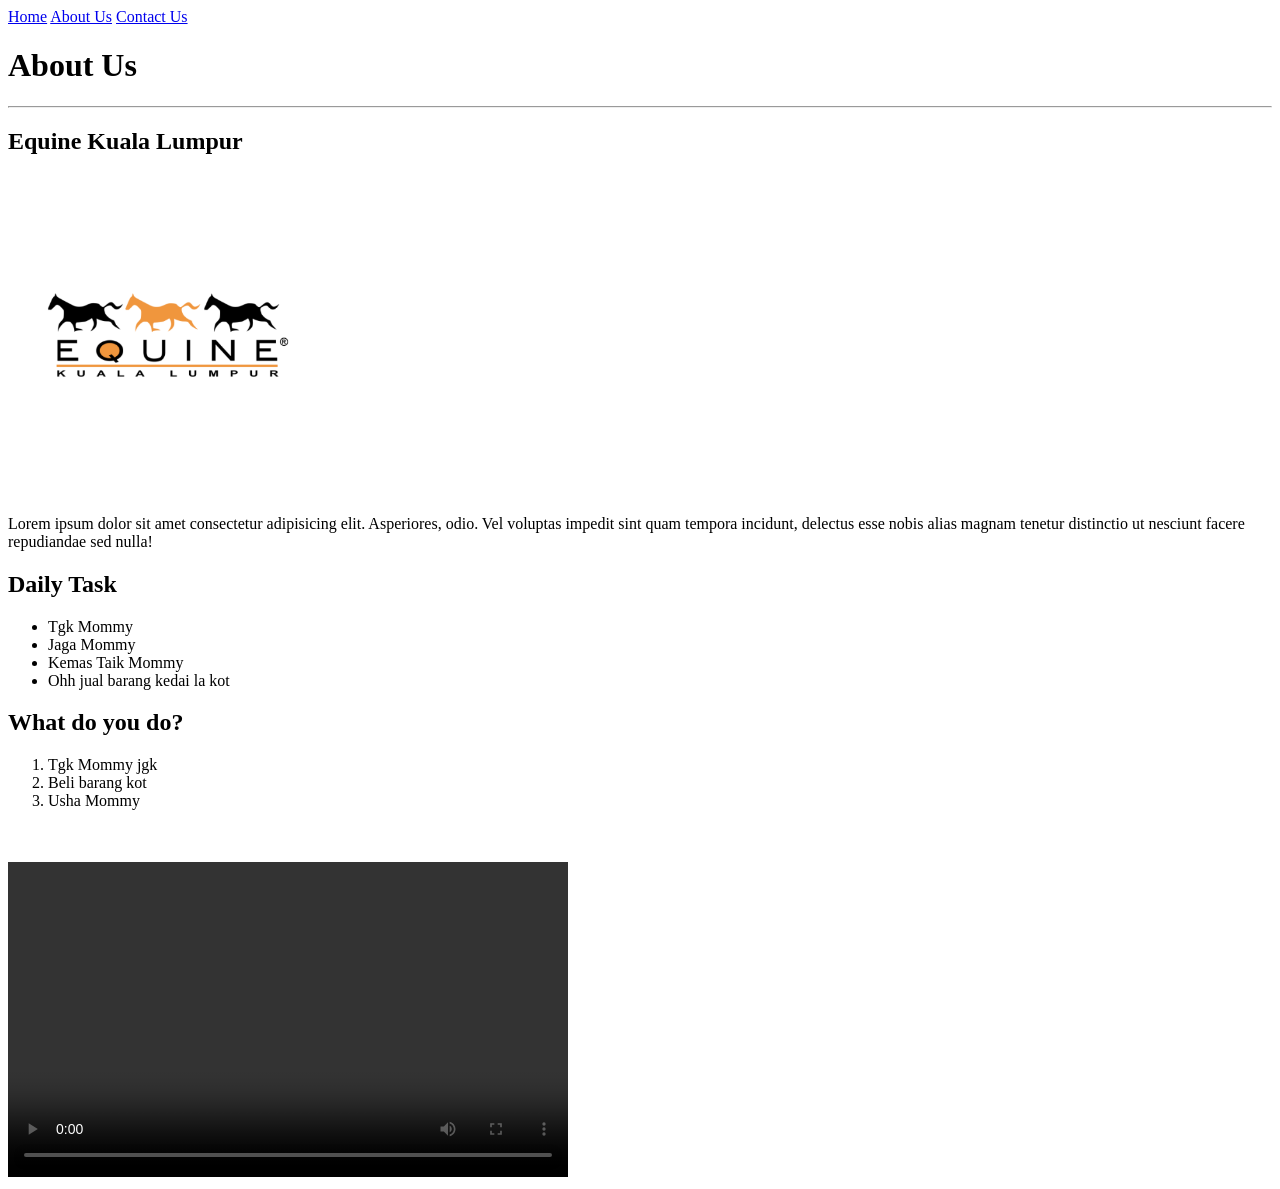
==== about_us.html @ 16f3ade2 "First Draft" ====
<!DOCTYPE html>
<html lang="en">
<head>
    <meta charset="UTF-8">
    <meta name="viewport" content="width=device-width, initial-scale=1.0">
    <title>About Us</title>
</head>
<body>
    <a href="index.html">Home</a>
        <a href="about_us.html">About Us</a>
        <a href="contact_us.html">Contact Us</a>

    <h1>About Us</h1>
    <hr/>
    <h2>Equine Kuala Lumpur</h2>
    <img src="images/ekl-logo.png" alt="Equine Kuala Lumpur Logo" height="320"/>
    <p>Lorem ipsum dolor sit amet consectetur adipisicing elit. Asperiores, odio. Vel voluptas impedit sint quam tempora incidunt, delectus esse nobis alias magnam tenetur distinctio ut nesciunt facere repudiandae sed nulla!</p>

    <h2>Daily Task</h2>
    <ul>
        <li>Tgk Mommy</li>
        <li>Jaga Mommy</li>
        <li>Kemas Taik Mommy</li>
        <li>Ohh jual barang kedai la kot</li>
    </ul>

    <h2>What do you do?</h2>
    <ol>
        <li>Tgk Mommy jgk</li>
        <li>Beli barang kot</li>
        <li>Usha Mommy</li>
    </ol>
    <br/><br/>
    <!--This is to add video-->
    <video width="560" height="315" controls>
        <source src="videos/jalan-jalan.mp4" type="video/mp4">
    </video>
</body>
</html>
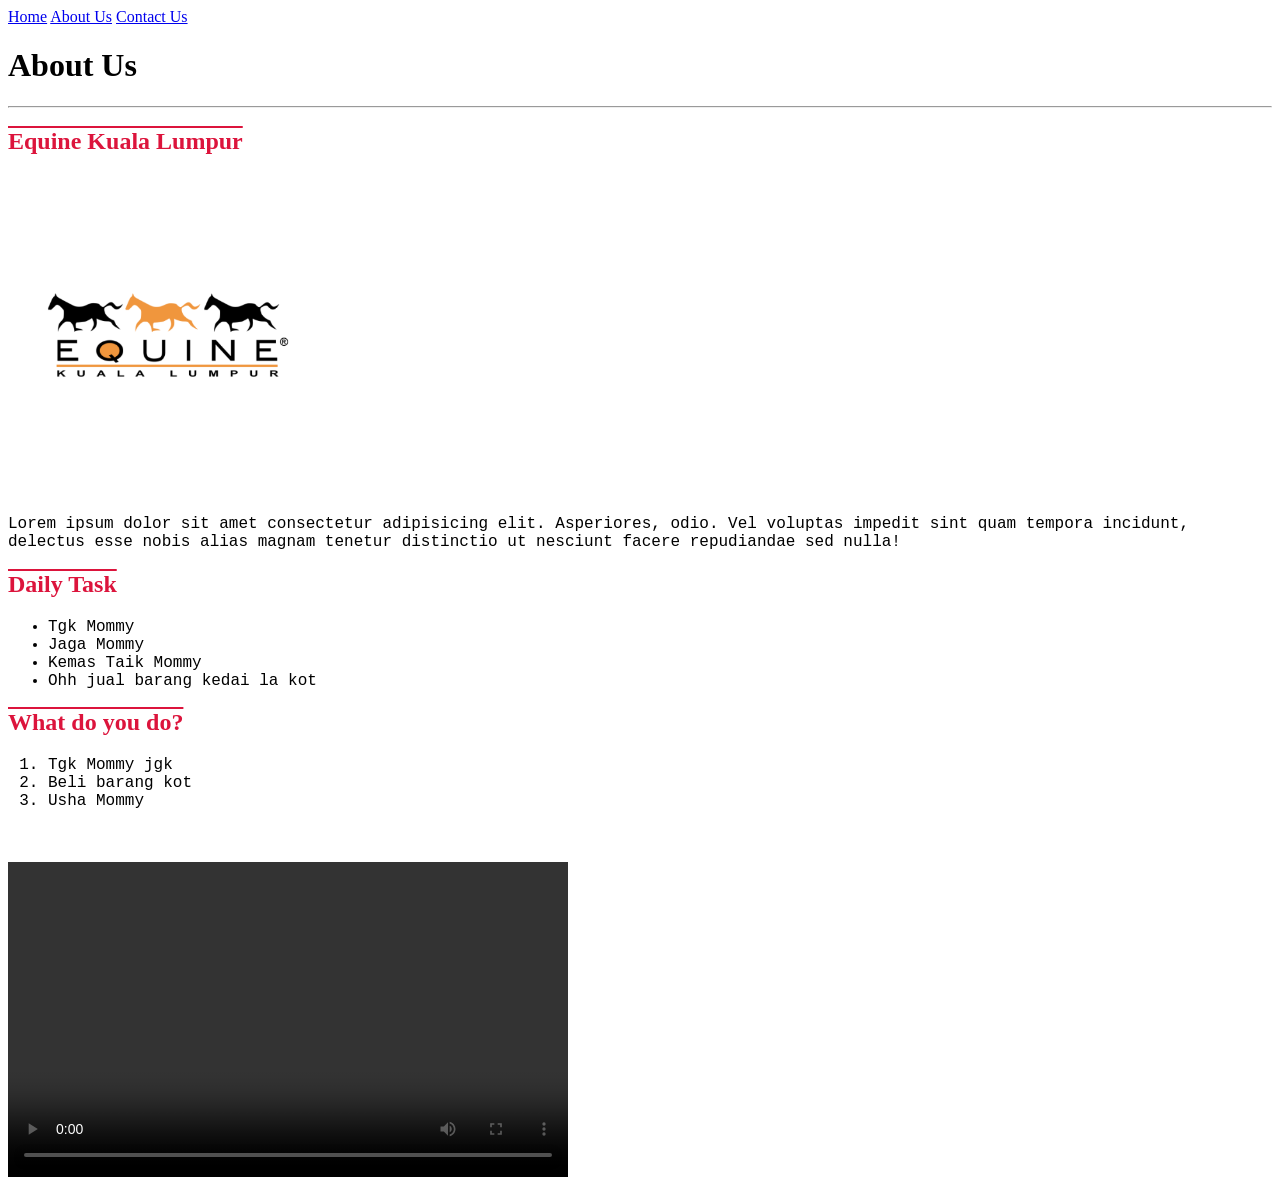
==== commit f100d989: "Added CSS file" ====
--- a/about_us.html
+++ b/about_us.html
@@ -4,6 +4,7 @@
     <meta charset="UTF-8">
     <meta name="viewport" content="width=device-width, initial-scale=1.0">
     <title>About Us</title>
+	<link rel="stylesheet" href="style/site.css"/>
 </head>
 <body>
     <a href="index.html">Home</a>
--- a/style/site.css
+++ b/style/site.css
@@ -0,0 +1,8 @@
+
+h2{
+	color:crimson;
+	text-decoration: overline;
+}
+p, li{
+	font-family: 'Courier New', Courier, monospace;
+}
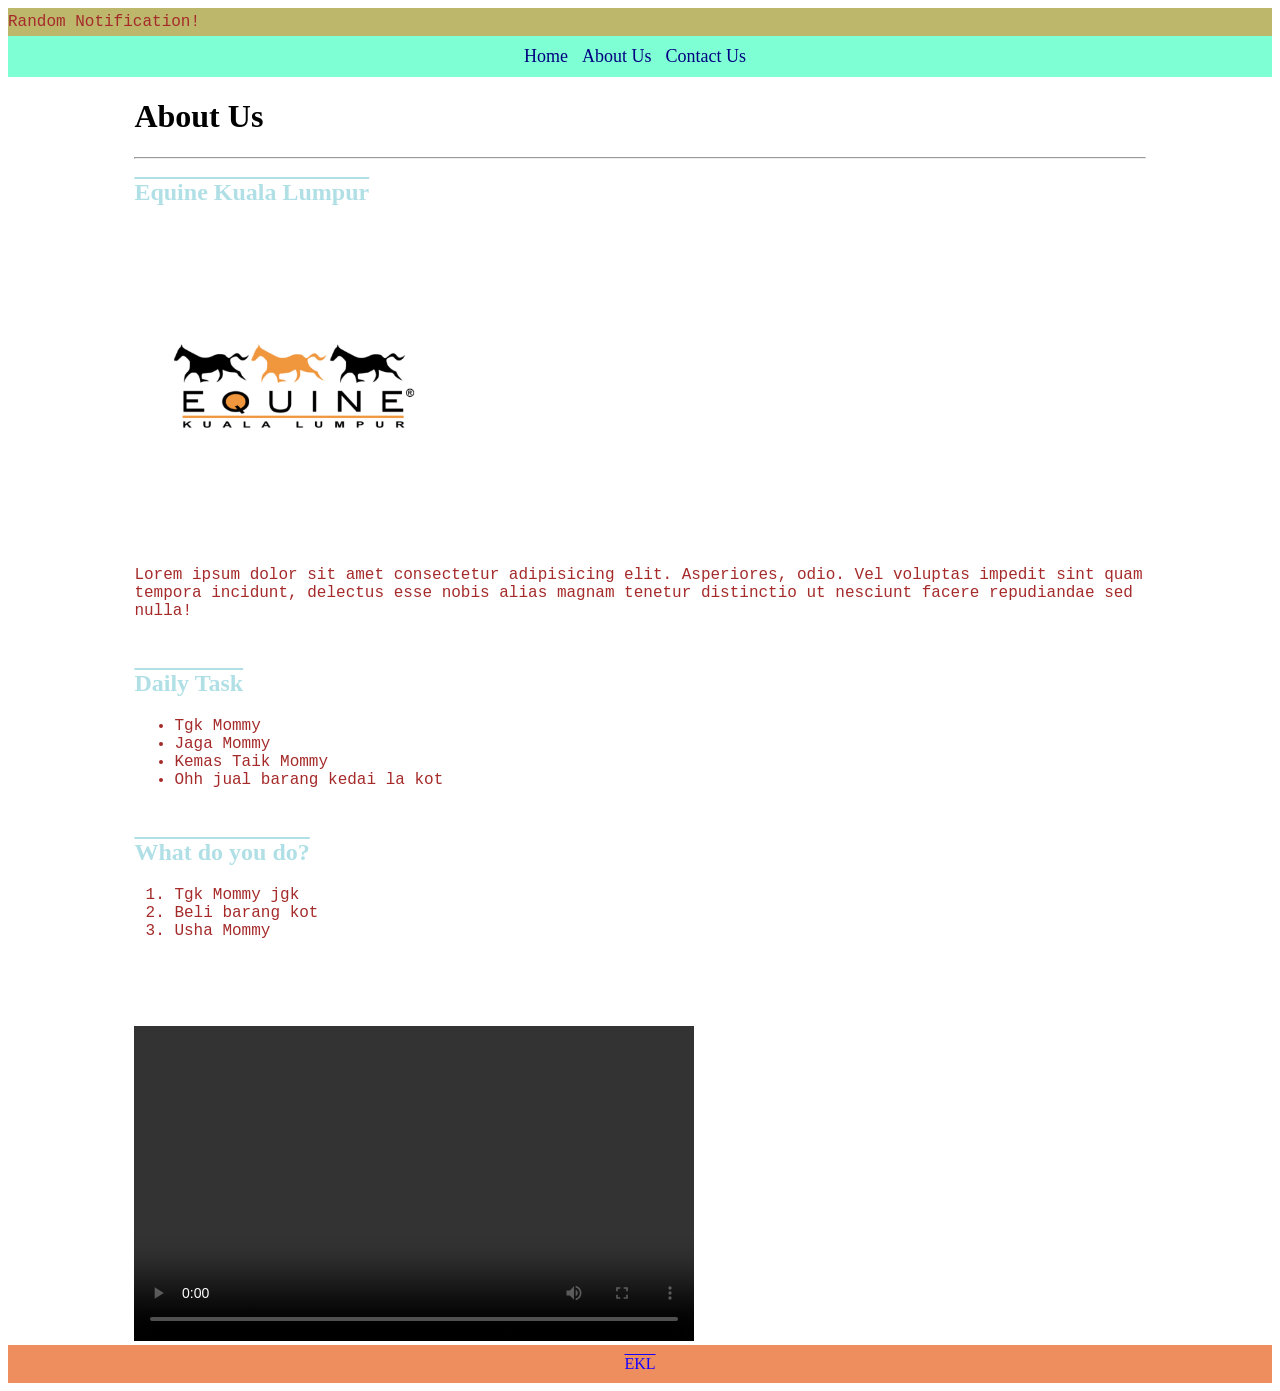
==== commit fd01013b: "Added css, nav, header, & footer" ====
--- a/about_us.html
+++ b/about_us.html
@@ -7,34 +7,52 @@
 	<link rel="stylesheet" href="style/site.css"/>
 </head>
 <body>
-    <a href="index.html">Home</a>
-        <a href="about_us.html">About Us</a>
-        <a href="contact_us.html">Contact Us</a>
-
-    <h1>About Us</h1>
-    <hr/>
-    <h2>Equine Kuala Lumpur</h2>
-    <img src="images/ekl-logo.png" alt="Equine Kuala Lumpur Logo" height="320"/>
-    <p>Lorem ipsum dolor sit amet consectetur adipisicing elit. Asperiores, odio. Vel voluptas impedit sint quam tempora incidunt, delectus esse nobis alias magnam tenetur distinctio ut nesciunt facere repudiandae sed nulla!</p>
-
-    <h2>Daily Task</h2>
-    <ul>
-        <li>Tgk Mommy</li>
-        <li>Jaga Mommy</li>
-        <li>Kemas Taik Mommy</li>
-        <li>Ohh jual barang kedai la kot</li>
-    </ul>
-
-    <h2>What do you do?</h2>
-    <ol>
-        <li>Tgk Mommy jgk</li>
-        <li>Beli barang kot</li>
-        <li>Usha Mommy</li>
-    </ol>
-    <br/><br/>
-    <!--This is to add video-->
-    <video width="560" height="315" controls>
-        <source src="videos/jalan-jalan.mp4" type="video/mp4">
-    </video>
+    <header>
+        <div id="banner">
+            <p>Random Notification!</p>
+        </div>
+        <nav>
+            <!--Navigation Bar-->
+            <a href="index.html">Home</a>
+            <a href="about_us.html">About Us</a>
+            <a href="contact_us.html">Contact Us</a>
+        </nav>
+    </header>
+    
+    <main>
+        <h1>About Us</h1>
+        <hr/>
+        <article>
+            <h2>Equine Kuala Lumpur</h2>
+            <img src="images/ekl-logo.png" alt="Equine Kuala Lumpur Logo" height="320"/>
+            <p>Lorem ipsum dolor sit amet consectetur adipisicing elit. Asperiores, odio. Vel voluptas impedit sint quam tempora incidunt, delectus esse nobis alias magnam tenetur distinctio ut nesciunt facere repudiandae sed nulla!</p>
+        </article>
+        <article>
+        <h2>Daily Task</h2>
+        <ul>
+            <li>Tgk Mommy</li>
+            <li>Jaga Mommy</li>
+            <li>Kemas Taik Mommy</li>
+            <li>Ohh jual barang kedai la kot</li>
+        </ul>
+        </article>
+        <article>
+        <h2>What do you do?</h2>
+        <ol>
+            <li>Tgk Mommy jgk</li>
+            <li>Beli barang kot</li>
+            <li>Usha Mommy</li>
+        </ol>
+        </article>
+        <br/><br/>
+        <!--This is to add video-->
+        <video width="560" height="315" controls>
+            <source src="videos/jalan-jalan.mp4" type="video/mp4">
+        </video>  
+    </main>
+     
+    <footer>
+        <a href="https://www.equinekl.com/" target="_blank">EKL</a>
+    </footer>
 </body>
 </html>
--- a/style/site.css
+++ b/style/site.css
@@ -1,8 +1,60 @@
 
 h2{
-	color:crimson;
+	color:powderblue;
 	text-decoration: overline;
 }
+
 p, li{
 	font-family: 'Courier New', Courier, monospace;
+	color:brown;
 }
+
+#banner{
+	background-color:darkkhaki;
+    padding-bottom: 5px;
+    padding-top: 5px;
+}
+
+#banner p{
+	margin:0;
+}
+
+#nav, nav{
+	background-color: aquamarine;
+	padding: 10px;
+	text-align: center;
+}
+
+#nav a, nav a{
+	color:navy;
+	text-decoration: none;
+	font-size: large;
+	margin-right: 10px;
+}
+
+#nav a:hover, nav a:hover{
+	background-color: #ff8400;
+	padding: 10px;
+}
+
+#footer, footer{
+	background-color: #ee8e5e;
+	min-height: 150%;
+	text-align: center;
+	padding-top: 10px;
+	padding-bottom: 10px;
+}
+
+#footer a, footer a{
+	color:#1500ff;
+	text-decoration: overline;
+}
+
+#main, main{
+	width:80%;
+	margin: 0 auto;
+}
+
+article{
+	margin-bottom: 50px;
+}
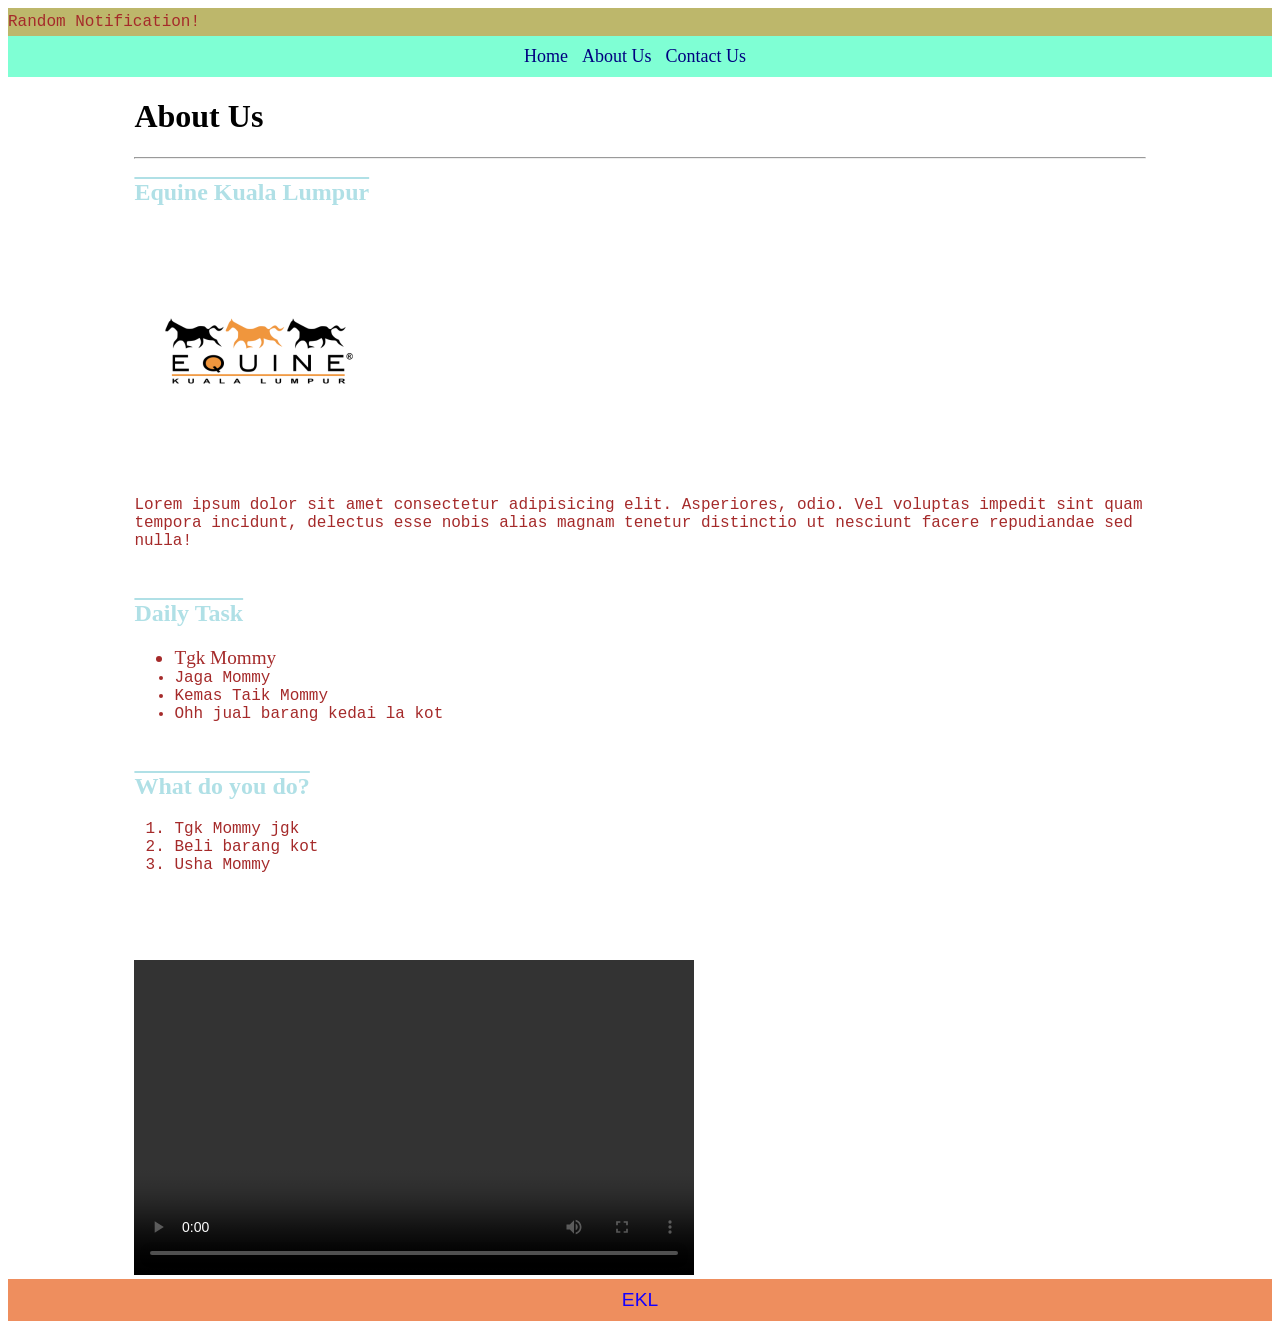
==== commit acae470d: "added css class" ====
--- a/about_us.html
+++ b/about_us.html
@@ -24,13 +24,13 @@
         <hr/>
         <article>
             <h2>Equine Kuala Lumpur</h2>
-            <img src="images/ekl-logo.png" alt="Equine Kuala Lumpur Logo" height="320"/>
+            <img class="logo" src="images/ekl-logo.png" alt="Equine Kuala Lumpur Logo"/>
             <p>Lorem ipsum dolor sit amet consectetur adipisicing elit. Asperiores, odio. Vel voluptas impedit sint quam tempora incidunt, delectus esse nobis alias magnam tenetur distinctio ut nesciunt facere repudiandae sed nulla!</p>
         </article>
         <article>
         <h2>Daily Task</h2>
         <ul>
-            <li>Tgk Mommy</li>
+            <li class="diftext">Tgk Mommy</li>
             <li>Jaga Mommy</li>
             <li>Kemas Taik Mommy</li>
             <li>Ohh jual barang kedai la kot</li>
--- a/style/site.css
+++ b/style/site.css
@@ -47,7 +47,9 @@
 
 #footer a, footer a{
 	color:#1500ff;
-	text-decoration: overline;
+	text-decoration: wavy;
+	font-family: Arial, Helvetica, sans-serif;
+	font-size: larger;
 }
 
 #main, main{
@@ -57,4 +59,15 @@
 
 article{
 	margin-bottom: 50px;
+}
+
+.logo{
+	height:250px;
+	width: auto;
+}
+
+.diftext{
+	font-size: larger;
+	font-family: Georgia, 'Times New Roman', Times, serif;
+	font-style: bold;
 }
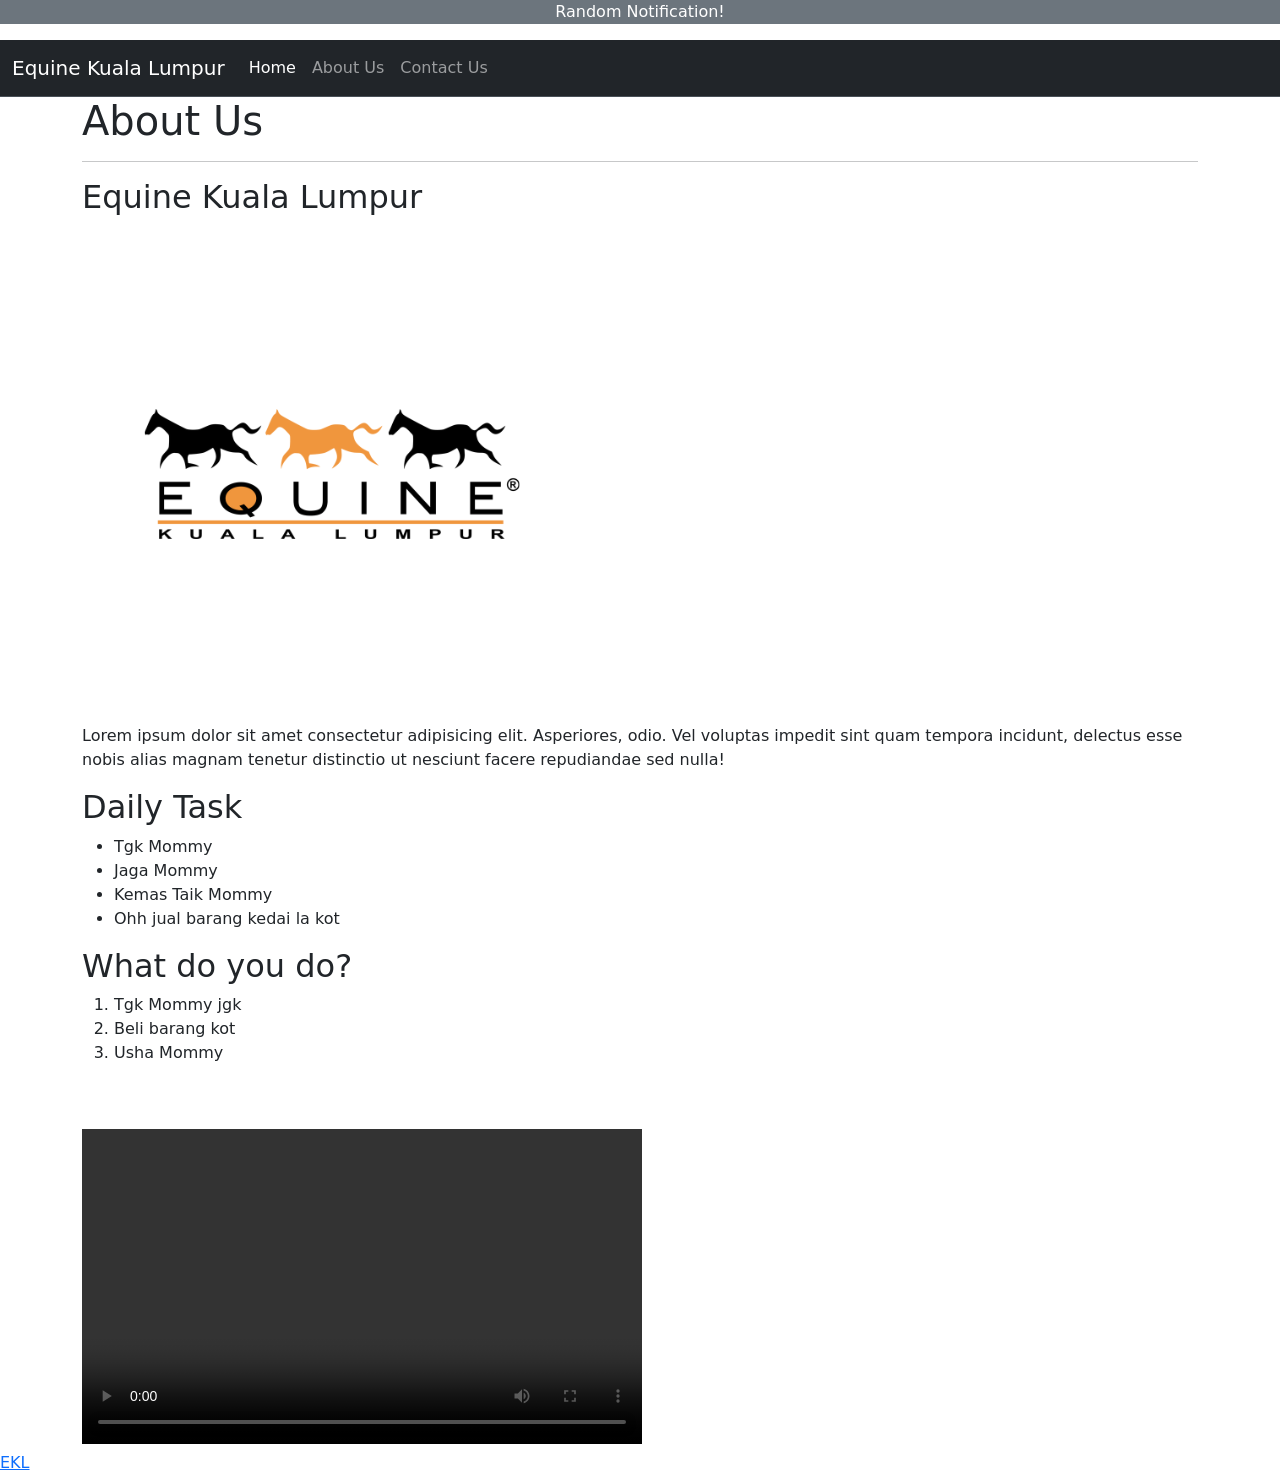
==== commit ca0d8705: "Added bootstrap" ====
--- a/about_us.html
+++ b/about_us.html
@@ -4,22 +4,35 @@
     <meta charset="UTF-8">
     <meta name="viewport" content="width=device-width, initial-scale=1.0">
     <title>About Us</title>
-	<link rel="stylesheet" href="style/site.css"/>
+	<link rel="stylesheet" href="style/bootstrap.min.css"/>
 </head>
 <body>
     <header>
-        <div id="banner">
+        <div id="banner" class="bg-secondary text-white text-center">
             <p>Random Notification!</p>
         </div>
-        <nav>
-            <!--Navigation Bar-->
-            <a href="index.html">Home</a>
-            <a href="about_us.html">About Us</a>
-            <a href="contact_us.html">Contact Us</a>
+    
+        <!--bootstrap-->
+        <nav class="navbar navbar-expand-lg bg-dark border-bottom border-body" data-bs-theme="dark">
+            <div class="container-fluid">
+                <a class="navbar-brand" href="#">Equine Kuala Lumpur</a>
+                <button class="navbar-toggler" type="button" data-bs-toggle="collapse" data-bs-target="#navbarNavAltMarkup" aria-controls="navbarNavAltMarkup" aria-expanded="false" aria-label="Toggle navigation">
+                <span class="navbar-toggler-icon"></span>
+                </button>
+                <div class="collapse navbar-collapse" id="navbarNavAltMarkup">
+                    <div class="navbar-nav">
+                        <a class="nav-link active" aria-current="page" href="index.html">Home</a>
+                        <a class="nav-link" href="about_us.html">About Us</a>
+                        <a class="nav-link" href="contact_us.html">Contact Us</a>
+                        <!--<a class="nav-link disabled" aria-disabled="true">Disabled</a>-->
+                    </div>
+                </div>
+            </div>
         </nav>
+    
     </header>
     
-    <main>
+    <main class="container">
         <h1>About Us</h1>
         <hr/>
         <article>
@@ -54,5 +67,10 @@
     <footer>
         <a href="https://www.equinekl.com/" target="_blank">EKL</a>
     </footer>
+
+    <script src="scripts/jquery.min.js"></script>
+    <script src="scripts/bootstrap.min.js"></script>
+    <script src="scripts/site.js"></script>
+
 </body>
 </html>
